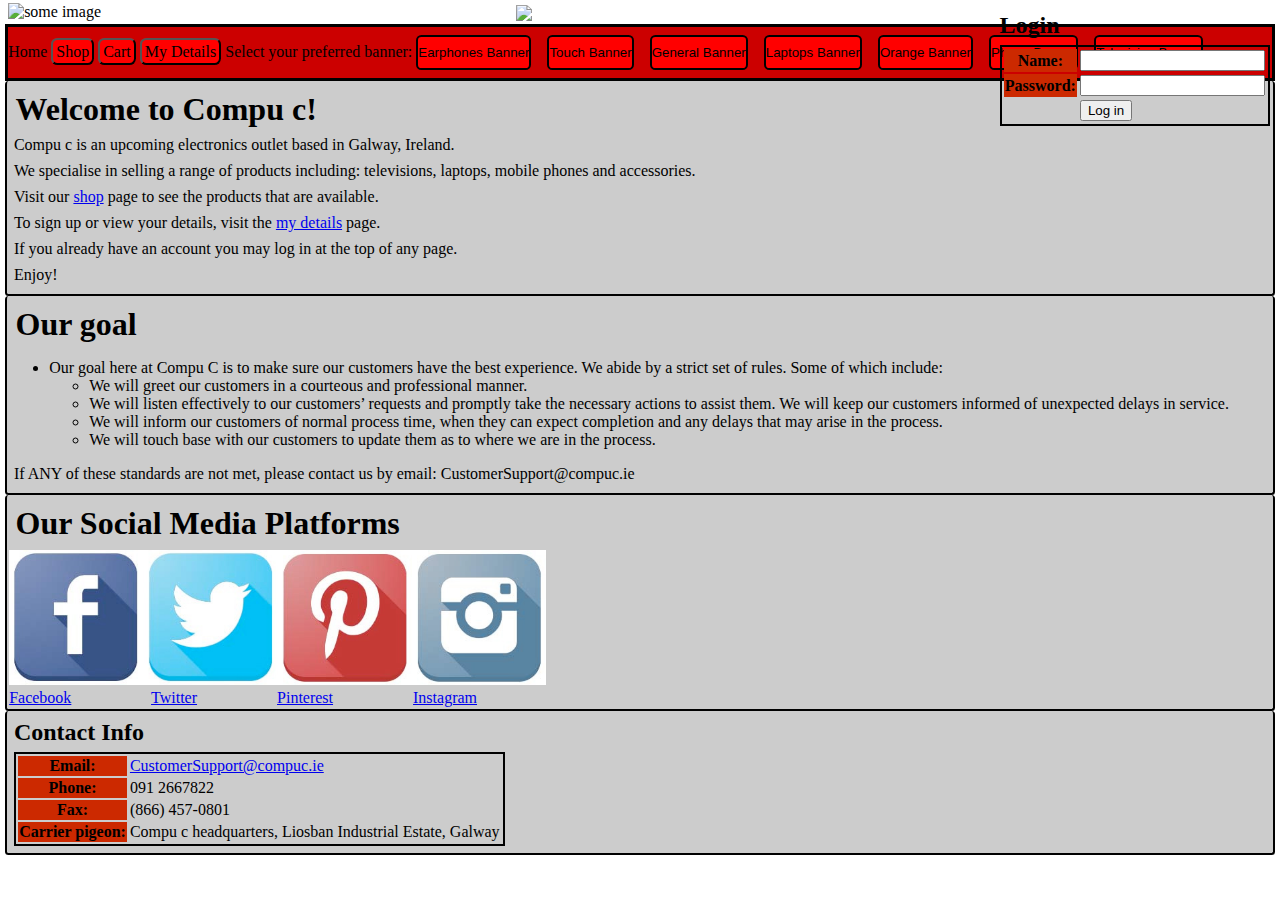
==== site/pages/index.html @ 16bbfae1 "fixed the banner issue" ====
<!DOCTYPE html>

<html>
	<head>
		<title>Compu c</title>
		<link rel="stylesheet" type="text/css" href="../style.css" />
		<link rel="shortcut icon" type="image/x-icon" href="../favicon.ico" />
	</head>
	
	<body>
		<!-- All elements in the header: header img, login box and button -->
		<div id="headerDiv">
			<img id="siteLogo" src="../images/site_logo_transparent.png" width=400 />
			<img src="../images/banners/earphones_banner.jpg" id="banner" alt="some image">
			
			<!-- Greeting displayed when the user is logged in -->
			<h2 id="greeting">Hello, NAME.</h2>
			
			<!-- Login box -->
			<div id="loginBoxDiv">
				<h2>Login</h2>
				<table>
					<tr>
						<th>Name:</th>
						<td><input id="nameBox" type="text"></input></td>
					</tr>
					
					<tr>
						<th>Password:</th>
						<td><input id="passwordBox" type="password"></input></td>
					</tr>
					
					<tr>
						<!-- Buttons -->
						<td></td>
						<td>
							<button id="loginButton">Log in</button>
						</td>
					</tr>
				</table>
			</div>
		</div>
		
		<!-- The bar with a list of buttons (links) to go to the other site's pages -->
		<div id="menubarDiv">
			Home
			<a href="shop.html">Shop</a>
			<a href="cart.html">Cart</a>
			<a href="MyDetails.html">My Details</a>
			Select your preferred banner: 
			<button class="menubarButton" id="earphones">Earphones Banner </button>
			&nbsp;&nbsp;
			<button class="menubarButton" id="finger">Touch Banner </button>
			&nbsp;&nbsp;
			<button class="menubarButton" id="general">General Banner </button>
			&nbsp;&nbsp;
			<button class="menubarButton" id="laptops">Laptops Banner </button>
			&nbsp;&nbsp;
			<button class="menubarButton" id="orange">Orange Banner </button>
			&nbsp;&nbsp;
			<button class="menubarButton" id="phone">Phone Banner </button>
			&nbsp;&nbsp;
			<button class="menubarButton" id="tvs">Television Banner </button>
		</div>
		
		<div id="welcomeSegmentDiv" class="segmentDiv">
			<h1>Welcome to Compu c!</h1>
			<p>Compu c is an upcoming electronics outlet based in Galway, Ireland.</p>
			<p>We specialise in selling a range of products including: televisions, laptops, mobile phones and accessories.</p>
			<p>Visit our <a href="shop.html">shop</a> page to see the products that are available.</p>
			<p>To sign up or view your details, visit the <a href="myDetails.html">my details</a> page.</p>
			<p>If you already have an account you may log in at the top of any page.</p>
			<p> Enjoy! </p>
			
		</div>
		
		<div id="ourGoalDiv" class="segmentDiv"> 
			<h1> Our goal </h1>
			<ul>
				<li> Our goal here at Compu C is to make sure our customers have the best experience. We abide by a strict set of rules. Some of which include: </li>
				<ul>
					<li>We will greet our customers in a courteous and professional manner.</li>
					<li> We will listen effectively to our customers’ requests and promptly take the necessary actions to assist them. We will keep our customers informed of unexpected delays in service.</li>
					<li> We will inform our customers of normal process time, when they can expect completion and any delays that may arise in the process.</li>
					<li> We will touch base with our customers to update them as to where we are in the process.</li>
				</ul>
			</ul>
			<p> If ANY of these standards are not met, please contact us by email: CustomerSupport@compuc.ie </p>
		</div>
		
		<div id="socialMediaDiv" class="segmentDiv">
		<h1> Our Social Media Platforms </h1>
		<img src="../social-media-buttons.jpg" alt="Social Media Images" style="height:135px">
		<br>
		<a href="facebook.com/compuc">Facebook</a>
		&nbsp;&nbsp;&nbsp;&nbsp;&nbsp;&nbsp;&nbsp;&nbsp;&nbsp;&nbsp;&nbsp;&nbsp;&nbsp;&nbsp;&nbsp;&nbsp;&nbsp;&nbsp;
		<a href="twitter.com/compuc">Twitter</a>
		&nbsp;&nbsp;&nbsp;&nbsp;&nbsp;&nbsp;&nbsp;&nbsp;&nbsp;&nbsp;&nbsp;&nbsp;&nbsp;&nbsp;&nbsp;&nbsp;&nbsp;&nbsp;
		<a href="pinterest.com/compuc">Pinterest</a>
		&nbsp;&nbsp;&nbsp;&nbsp;&nbsp;&nbsp;&nbsp;&nbsp;&nbsp;&nbsp;&nbsp;&nbsp;&nbsp;&nbsp;&nbsp;&nbsp;&nbsp;&nbsp;
		<a href="instagram.com/compuc">Instagram</a>
		</div>
		
		<div id="contactInfoDiv" class="segmentDiv">
			<h2>Contact Info</h2>
			<table>
				<tr>
					<th>Email:</th>
					<td><a href="mailto:CustomerSupport@compuc.ie">CustomerSupport@compuc.ie</a></td>
				</tr>
				
				<tr>
					<th>Phone:</th>
					<td>091 2667822</td>
				</tr>
				
				<tr>
					<th>Fax:</th>
					<td>(866) 457-0801</td>
				</tr>
				
				<tr>
					<th>Carrier pigeon:</th>
					<td>Compu c headquarters, Liosban Industrial Estate, Galway</td>
					
				</tr>
			</table>
		</div>
		
		<script>
		
			/* -========- LOGIN BOX JAVASCRIPT -========- */
			var loginBoxDiv = document.getElementById("loginBoxDiv");
			var nameBox = document.getElementById("nameBox");
			var pwdBox = document.getElementById("passwordBox");
			var greeting = document.getElementById("greeting");
			
			function loginMode()
			{
				loginBoxDiv.style.display = "block";
				greeting.style.display = "none";
			}
			
			function greetingMode()
			{
				loginBoxDiv.style.display = "none";
				greeting.style.display = "block";
				var custName = JSON.parse(localStorage.getItem("customer")).name;
				greeting.innerHTML = "Hello, " + custName + ".";
			}
			
			function onLoginButtonClicked()
			{
				// Ensure the user has actually made an account
				var accCreated = !(localStorage.getItem("customer") === null);
				
				if (accCreated) {
					var name = nameBox.value;
					var password = pwdBox.value;
					
					cust = JSON.parse(localStorage.getItem("customer"));
					var validLogin = (name === cust.name && password === cust.password);
					
					console.log("cust name: " + cust.name + " entered name: " + name);
					console.log("cust password: " + cust.password + " entered password: " + password);
					
					if (validLogin) {
						localStorage.setItem("loggedIn", "true");
						alert("Successfully logged in!");
						greetingMode();
					} else {
						alert("Entered name or password was not corect! Please try again.");
					}
				} else {
					alert("You must create an account by signing up before logging in.");
				}
			}
			
			loginButton.addEventListener("click", onLoginButtonClicked);
			
			var accCreated = !(localStorage.getItem("customer") === null);
			var loggedIn = false;
			
			if (accCreated) {
				loggedIn = (localStorage.getItem("loggedIn") === "true");
			}
			
			/* If user is signed in, display greeting */
			/* Otherwise, display login box */
			if (loggedIn) {
				greetingMode();
			} else {
				loginMode();
			}
			
			/* -========- END OF LOGIN BOX JAVASCRIPT -========- */
			
			
			<!-- Random Banner --> 
			var accCreated = !(localStorage.getItem("bannerS")=== null); 
			if(accCreated){
			document.getElementById("banner").src = localStorage.getItem("bannerS");
				
			}
			else {
			window.onload = choosePic;
			}
			

			var myPix = new Array("../images/banners/earphones_banner.jpg","../images/banners/finger_banner.jpg","../images/banners/general_banner.jpg", "../images/banners/laptop_banner.jpg", "../images/banners/orange_banner.jpg", "../images/banners/phone_banner.jpg", "../images/banners/tvs_banner.jpg");

			function choosePic() 
			{
				var randomNum = Math.floor(Math.random() * myPix.length);
				document.getElementById("banner").src = myPix[randomNum];
			}
			// Select a Banner 
			var bannerArray = new Array("../images/banners/earphones_banner.jpg","../images/banners/finger_banner.jpg","../images/banners/general_banner.jpg", "../images/banners/laptop_banner.jpg", "../images/banners/orange_banner.jpg", "../images/banners/phone_banner.jpg", "../images/banners/tvs_banner.jpg");
						
			document.getElementById("earphones").addEventListener("click", displayEarphones);
			function displayEarphones()
			{
				localStorage.setItem("bannerS", bannerArray[0]);
				document.getElementById("banner").src = bannerArray[0];
			}
			
			document.getElementById("finger").addEventListener("click", displayTouch);
			function displayTouch ()
			{
				localStorage.setItem("bannerS", bannerArray[1]);
				document.getElementById("banner").src = bannerArray[1];
			}
			
			document.getElementById("general").addEventListener("click", displayGeneral);
			function displayGeneral ()
			{
				localStorage.setItem("bannerS", bannerArray[2]);
				document.getElementById("banner").src = bannerArray[2];
			}
			
			document.getElementById("laptops").addEventListener("click", displayLaptops);
			function displayLaptops()
			{
				localStorage.setItem("bannerS", bannerArray[3]);
				document.getElementById("banner").src = bannerArray[3];
			}
			
			document.getElementById("orange").addEventListener("click", displayOrange);
			function displayOrange()
			{
				localStorage.setItem("bannerS", bannerArray[4]);
				document.getElementById("banner").src = bannerArray[4];
			}
		
			document.getElementById("phone").addEventListener("click", displayPhone);
			function displayPhone()
			{
				localStorage.setItem("bannerS", bannerArray[5]);
				document.getElementById("banner").src = bannerArray[5];
			}
			
			document.getElementById("tvs").addEventListener("click", displayTelevision);
			function displayTelevision()
			{
				localStorage.setItem("bannerS", bannerArray[6]);
				document.getElementById("banner").src = bannerArray[6];
			}
		</script>
	</body>
</html>
---- site/style.css ----
html {
	width: 100%;
	height: 100%;
}

body {
	padding: 0;
	margin: 5px;
	height: 100%;
	width: 99.2%;
	margin: auto;
}

h1, h2 {
	margin: 0.25em 0.2em;
}

p { 
	margin: 0.5em 0.3em;
}

#banner {
	width: 100%;
	height: 25em;
	z-index: -1;
	
}
#siteLogo { 
  position:absolute;
  right: 35%;
  bottom: .5%;
  width: 25%;
  max-width:25%;
  z-index: +1;

}

#headerDiv {
	position: relative;
	width: 100%;
	margin: 3px;
}

#headerDiv #siteLogo {
	display: block;
	margin: 0 auto;
}

#menubarDiv {
	background-color: #CC0000;
	border: 1px 0;
	border-style: solid;
	padding: 8px 0;
}

#menubarDiv a:link {
	border: 2px solid black;
	border-radius: 0.4em;
	border-style: outset;
	padding: 3px;
	text-decoration: none;
	color: black;
	background-color: red;
	margin: 3px 0px;
}

#menubarDiv a:visited {
	color: #4d4d4d;
}

#menubarDiv a:hover {
	background-color: LightGrey;
	color: Red;
}

#menubarDiv a:active {
	color:#ff6660;
	border-style: inset;
}
.menubarButton { 
	background-color: red;
	border: 1px 0;
	border-radius: 0.4em;
	border-style: solid;
	padding: 8px 0;
	border-color: black; 

}

.segmentDiv{
	background-color: #cccccc;
	border-style: solid;
	border-width: 0 2px 2px 2px;
	border-radius: 3.5px;
	padding: 2px;
}

table {
	border:2px;
	border-style: solid;
	margin: 5px;
}

table th {
	background-color: #cc2900;
}

.sidebarDiv{
	display: table-cell;
	border: dotted;
	background-color: #cc0000;
	width: 11%;
}

.sidebarLink{
	display: block;
	text-align: left;
	color: white;
	font-size: 2em;
	margin: 10px 0;
	padding: 0 5px;
}

.productsDiv{
	display: table-cell;
	width: 85%;
	height: 100%;
	right: 0;
	top: 0;
}

.productsDiv table {
	margin: 5px;
}

.productsDiv h1 {
	margin: 5px 2px;
}

.productCategoryDiv {
	margin: 0 10px;
}

/*
 * A div for containing everything under the header
 */
.mainContent {
	display: table;
	width: 100%;
	height: 100%;
}

#shoppingCart{
	float:right;
	width: auto;
	margin: 4px 20px;
}

#productsCart{
	
}

#headerDiv #loginBoxDiv, #greeting {
	position: absolute;
	top: 3px;
	right: 3px;
}

#greeting {
	color: #CC0000;
	background-color: LightCyan    ;
	font-family: calibri;
	border: 2px solid black;
	padding: 3px;
	border-radius: 5px;
}

#warningsDiv {
	color: white;
	background: red;
}

#warningsDiv img {
	padding: 5px;
}

table#purchaseTable {
	border:0;
	margin: 5px;
}

table#purchaseTable th {
	background-color: transparent;
}
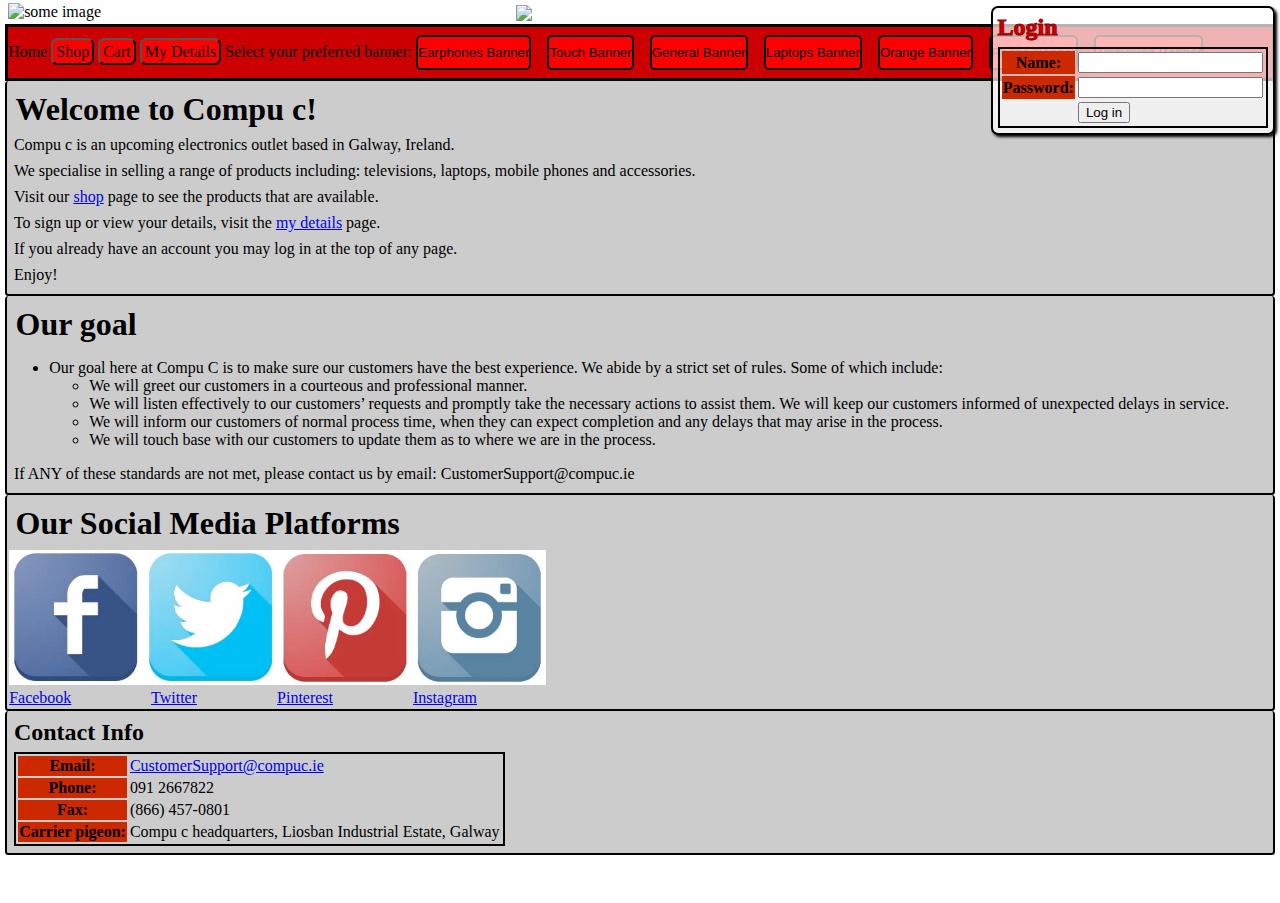
==== commit 45178a41: "Merge branch 'master' of https://github.com/Ronan-H/WebDev-Assignment-Group-13-2017" ====
--- a/site/pages/index.html
+++ b/site/pages/index.html
@@ -195,7 +195,6 @@
 			
 			/* -========- END OF LOGIN BOX JAVASCRIPT -========- */
 			
-			
 			<!-- Random Banner --> 
 			var accCreated = !(localStorage.getItem("bannerS")=== null); 
 			if(accCreated){
--- a/site/style.css
+++ b/site/style.css
@@ -34,6 +34,17 @@
   max-width:25%;
   z-index: +1;
 
+}
+
+.sidebarDiv button{
+	border:0;
+	background-color:#CC0000;
+	font-size: 24px;
+	font-family: 
+}
+
+.sidebarDiv button a:active{
+	border-color:#CC0000;
 }
 
 #headerDiv {
@@ -157,8 +168,26 @@
 	margin: 4px 20px;
 }
 
-#productsCart{
-	
+#productsCart img {
+    width: 200px;
+	height: autopx;
+	vertical-align: auto; 
+}
+
+#productTable {
+	background-color:#CC0000;
+}
+
+#productTable th { 
+		width: 688px; 
+		background-color:#b3b3b3;
+}
+
+#tableHead {
+	background-color: #cc0000; 
+	font-weight: bold;
+	text-align: center;
+	font-size: 20px;
 }
 
 #headerDiv #loginBoxDiv, #greeting {
@@ -167,9 +196,21 @@
 	right: 3px;
 }
 
+#loginBoxDiv {
+	background-color: rgba(255, 255, 255, 0.7);
+	border: 2px solid black;
+	border-radius: 7px;
+	box-shadow: 2px 2px 3px #000000;
+}
+
+#loginBoxDiv h2 {
+	color: #CC0000;
+	-webkit-text-stroke: 1.0px #990000;
+}
+
 #greeting {
 	color: #CC0000;
-	background-color: LightCyan    ;
+	background-color: LightCyan;
 	font-family: calibri;
 	border: 2px solid black;
 	padding: 3px;
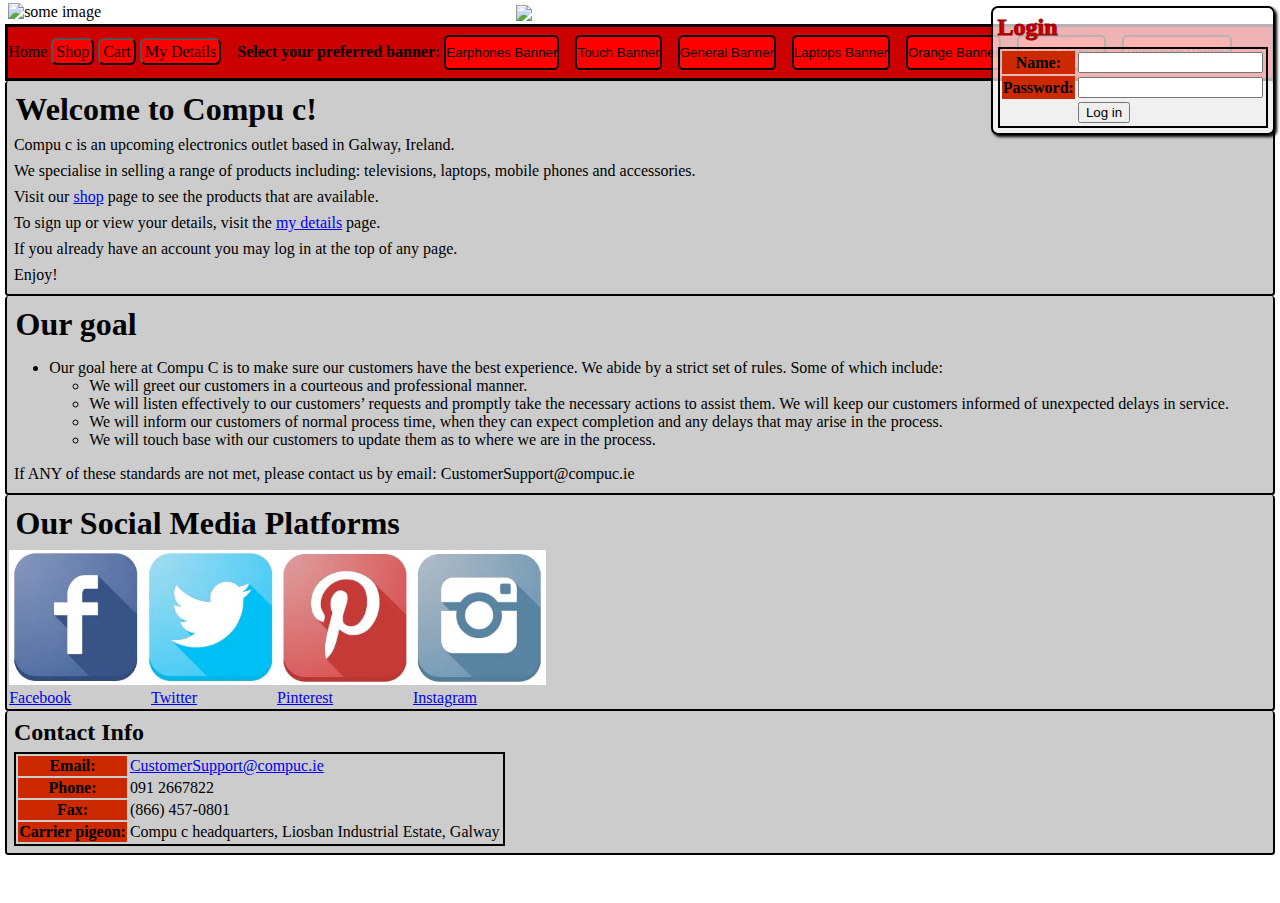
==== commit 51fb8468: "Distinguished the Select banner option in menubar" ====
--- a/site/pages/index.html
+++ b/site/pages/index.html
@@ -46,8 +46,8 @@
 			Home
 			<a href="shop.html">Shop</a>
 			<a href="cart.html">Cart</a>
-			<a href="MyDetails.html">My Details</a>
-			Select your preferred banner: 
+			<a href="MyDetails.html">My Details</a>&nbsp; &nbsp;
+			<b>Select your preferred banner: </b>
 			<button class="menubarButton" id="earphones">Earphones Banner </button>
 			&nbsp;&nbsp;
 			<button class="menubarButton" id="finger">Touch Banner </button>
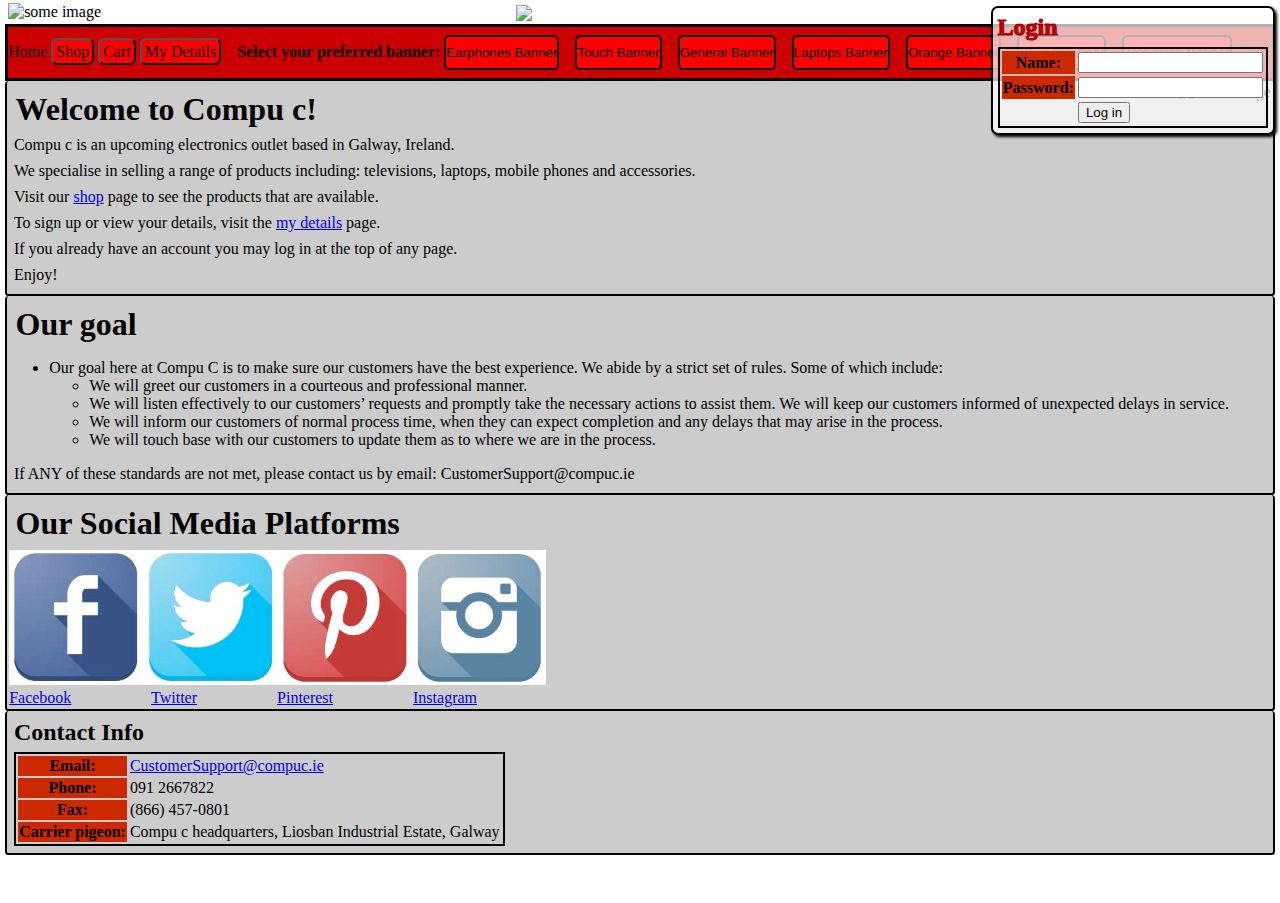
==== commit 0d86ecda: "Merge branch 'master' of https://github.com/Ronan-H/WebDev-Assignment-Group-13-2017" ====
--- a/site/pages/index.html
+++ b/site/pages/index.html
@@ -64,14 +64,14 @@
 		</div>
 		
 		<div id="welcomeSegmentDiv" class="segmentDiv">
+			<img src="../images/welcome_pic.png" align="right" height=210 id="welcome" alt="some image">
 			<h1>Welcome to Compu c!</h1>
 			<p>Compu c is an upcoming electronics outlet based in Galway, Ireland.</p>
 			<p>We specialise in selling a range of products including: televisions, laptops, mobile phones and accessories.</p>
 			<p>Visit our <a href="shop.html">shop</a> page to see the products that are available.</p>
 			<p>To sign up or view your details, visit the <a href="myDetails.html">my details</a> page.</p>
 			<p>If you already have an account you may log in at the top of any page.</p>
-			<p> Enjoy! </p>
-			
+			<p> Enjoy! </p>			
 		</div>
 		
 		<div id="ourGoalDiv" class="segmentDiv"> 
@@ -92,13 +92,13 @@
 		<h1> Our Social Media Platforms </h1>
 		<img src="../social-media-buttons.jpg" alt="Social Media Images" style="height:135px">
 		<br>
-		<a href="facebook.com/compuc">Facebook</a>
+		<a href="http://www.facebook.com/compuc">Facebook</a>
 		&nbsp;&nbsp;&nbsp;&nbsp;&nbsp;&nbsp;&nbsp;&nbsp;&nbsp;&nbsp;&nbsp;&nbsp;&nbsp;&nbsp;&nbsp;&nbsp;&nbsp;&nbsp;
-		<a href="twitter.com/compuc">Twitter</a>
+		<a href="http://www.twitter.com/compuc">Twitter</a>
 		&nbsp;&nbsp;&nbsp;&nbsp;&nbsp;&nbsp;&nbsp;&nbsp;&nbsp;&nbsp;&nbsp;&nbsp;&nbsp;&nbsp;&nbsp;&nbsp;&nbsp;&nbsp;
-		<a href="pinterest.com/compuc">Pinterest</a>
+		<a href="http://www.pinterest.com/compuc">Pinterest</a>
 		&nbsp;&nbsp;&nbsp;&nbsp;&nbsp;&nbsp;&nbsp;&nbsp;&nbsp;&nbsp;&nbsp;&nbsp;&nbsp;&nbsp;&nbsp;&nbsp;&nbsp;&nbsp;
-		<a href="instagram.com/compuc">Instagram</a>
+		<a href="http://www.instagram.com/compuc">Instagram</a>
 		</div>
 		
 		<div id="contactInfoDiv" class="segmentDiv">
@@ -172,7 +172,8 @@
 						alert("Entered name or password was not corect! Please try again.");
 					}
 				} else {
-					alert("You must create an account by signing up before logging in.");
+					alert("You must create an account by signing up before logging in.\n" + 
+						  "Vist the My Details page to do so.");
 				}
 			}
 			
